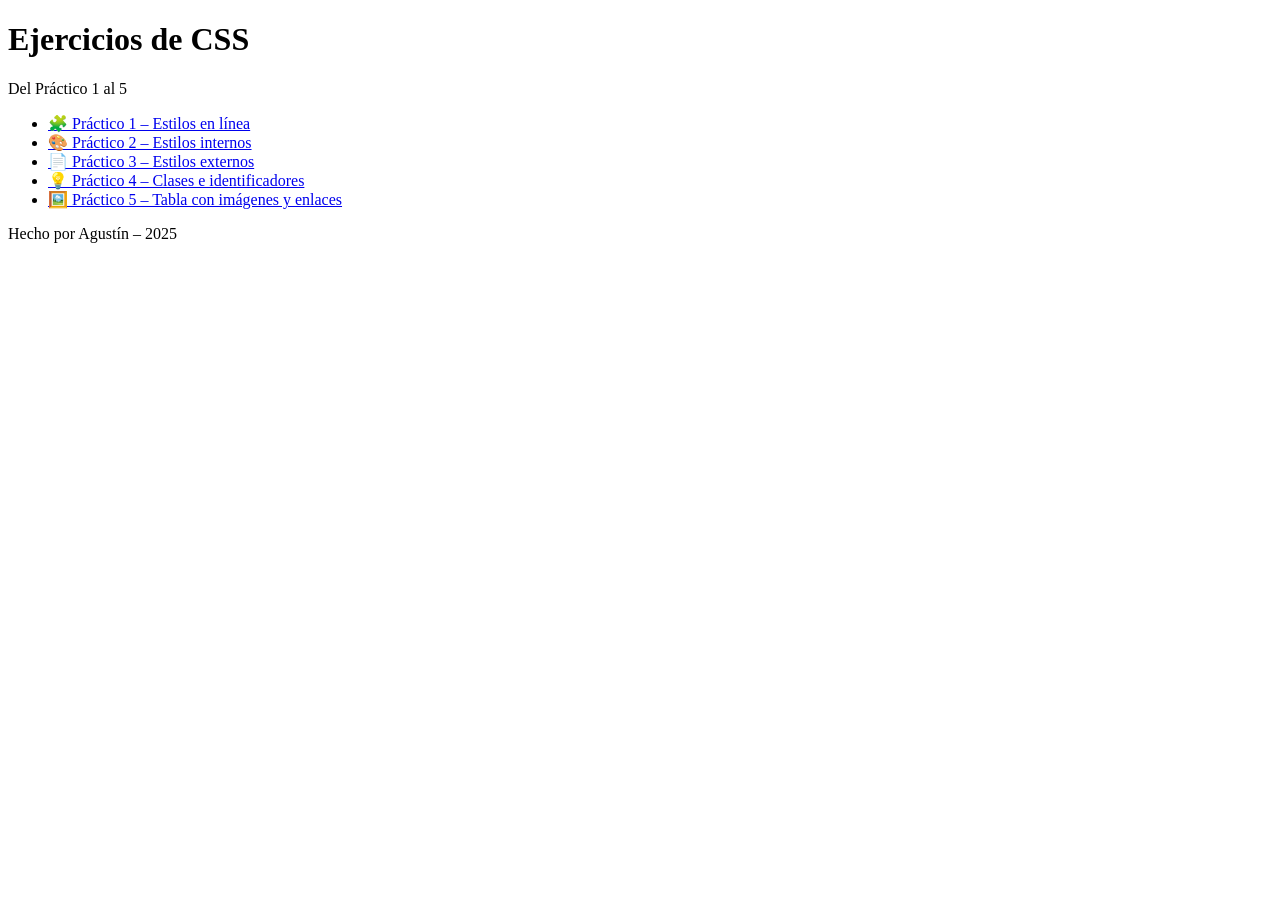
==== index.html @ 1d143870 "Add initial HTML structure for CSS exercises" ====
<!DOCTYPE html>
<html lang="es">
<head>
  <meta charset="UTF-8">
  <meta name="viewport" content="width=device-width, initial-scale=1.0">
  <title>Mis Ejercicios de CSS</title>
  <link rel="stylesheet" href="styles.css">
</head>
<body>
  <header>
    <h1>Ejercicios de CSS</h1>
    <p>Del Práctico 1 al 5</p>
  </header>

  <main>
    <ul>
      <li><a href="ejercicios_css/index1.html" target="_blank">🧩 Práctico 1 – Estilos en línea</a></li>
      <li><a href="ejercicios_css/index2.html" target="_blank">🎨 Práctico 2 – Estilos internos</a></li>
      
      <li><a href="ejercicios_css/practico 3 css Agustin imas/index.html" target="_blank">📄 Práctico 3 – Estilos externos</a></li>
      <li><a href="ejercicios_css/practico 4 Agustin imas/index.html" target="_blank">💡 Práctico 4 – Clases e identificadores</a></li>
      <li><a href="ejercicios_css/practico5css/index.html" target="_blank">🖼️ Práctico 5 – Tabla con imágenes y enlaces</a></li>
    </ul>
  </main>

  <footer>
    <p>Hecho por Agustín – 2025</p>
  </footer>
</body>
</html>
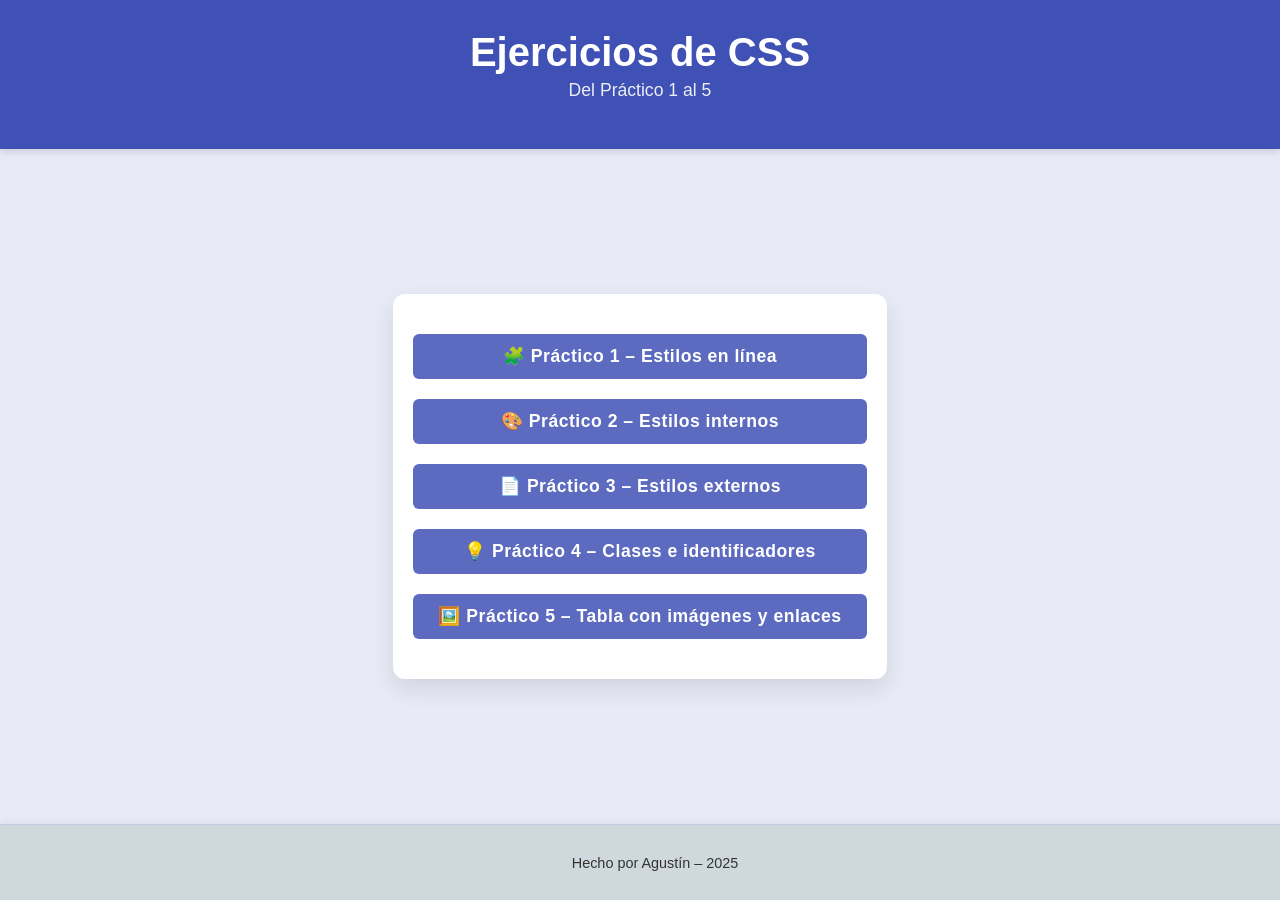
==== commit 2749aa95: "Update index.html" ====
--- a/index.html
+++ b/index.html
@@ -14,12 +14,12 @@
 
   <main>
     <ul>
-      <li><a href="ejercicios_css/index1.html" target="_blank">🧩 Práctico 1 – Estilos en línea</a></li>
-      <li><a href="ejercicios_css/index2.html" target="_blank">🎨 Práctico 2 – Estilos internos</a></li>
+      <li><a href="Nueva Carpeta/index1.html" target="_blank">🧩 Práctico 1 – Estilos en línea</a></li>
+      <li><a href="Nueva Carpeta/index2.html" target="_blank">🎨 Práctico 2 – Estilos internos</a></li>
       
-      <li><a href="ejercicios_css/practico 3 css Agustin imas/index.html" target="_blank">📄 Práctico 3 – Estilos externos</a></li>
-      <li><a href="ejercicios_css/practico 4 Agustin imas/index.html" target="_blank">💡 Práctico 4 – Clases e identificadores</a></li>
-      <li><a href="ejercicios_css/practico5css/index.html" target="_blank">🖼️ Práctico 5 – Tabla con imágenes y enlaces</a></li>
+      <li><a href="Nueva Carpeta/practico 3 css Agustin imas/index.html" target="_blank">📄 Práctico 3 – Estilos externos</a></li>
+      <li><a href="Nueva Carpeta/practico 4 Agustin imas/index.html" target="_blank">💡 Práctico 4 – Clases e identificadores</a></li>
+      <li><a href="Nueva Carpeta/practico5css/index.html" target="_blank">🖼️ Práctico 5 – Tabla con imágenes y enlaces</a></li>
     </ul>
   </main>
 
@@ -28,3 +28,5 @@
   </footer>
 </body>
 </html>
+</body>
+</html>
--- a/styles.css
+++ b/styles.css
@@ -0,0 +1,102 @@
+/*
+  styles.css
+  Este archivo contiene todos los estilos para la página principal.
+*/
+
+/* 🎨 Definición de variables CSS para colores uniformes */
+:root {
+  --primary-color: #3f51b5; /* Azul Índigo para el encabezado */
+  --secondary-color: #ffffff; /* Blanco */
+  --background-light: #e8eaf6; /* Fondo muy claro */
+  --text-dark: #333;
+  --link-color: #5c6bc0; /* Azul de botón */
+  --link-hover-color: #3949ab;
+}
+
+body {
+  font-family: 'Segoe UI', Tahoma, Geneva, Verdana, sans-serif;
+  background-color: var(--background-light);
+  color: var(--text-dark);
+  text-align: center;
+  margin: 0;
+  padding: 0;
+  /* 💡 Flexbox para un layout moderno y pie de página fijo */
+  min-height: 100vh;
+  display: flex;
+  flex-direction: column;
+}
+
+header {
+  background-color: var(--primary-color);
+  color: var(--secondary-color);
+  padding: 30px 20px;
+  box-shadow: 0 4px 6px rgba(0, 0, 0, 0.1); /* Sombra suave */
+}
+
+h1 {
+  margin: 0;
+  font-size: 2.5em;
+}
+
+header p {
+  margin-top: 5px;
+  font-size: 1.1em;
+  opacity: 0.9;
+}
+
+/* El main toma el espacio disponible para empujar el footer */
+main {
+    flex-grow: 1;
+    padding: 20px;
+    display: flex;
+    justify-content: center;
+    align-items: center;
+}
+
+ul {
+  list-style: none;
+  padding: 0;
+  max-width: 600px;
+  margin: 30px auto;
+  background-color: var(--secondary-color);
+  border-radius: 12px;
+  box-shadow: 0 10px 25px rgba(0, 0, 0, 0.1); /* Sombra para resaltar la lista */
+  padding: 20px;
+}
+
+li {
+  margin: 20px 0;
+}
+
+a {
+  display: block; /* Para que el botón ocupe todo el ancho */
+  text-decoration: none;
+  color: var(--secondary-color);
+  background-color: var(--link-color);
+  padding: 12px 25px;
+  border-radius: 6px;
+  font-weight: bold;
+  font-size: 1.1em;
+  transition: background-color 0.3s, transform 0.2s;
+  letter-spacing: 0.5px;
+}
+
+a:hover {
+  background-color: var(--link-hover-color);
+  transform: translateY(-2px); /* Efecto sutil al pasar el ratón */
+  box-shadow: 0 4px 8px rgba(0, 0, 0, 0.2);
+}
+
+a:active {
+    transform: translateY(0);
+}
+
+footer {
+  width: 100%;
+  padding: 15px;
+  background-color: #cfd8dc; /* Gris más suave */
+  color: var(--text-dark);
+  font-size: 0.9em;
+  border-top: 1px solid #c5cae9;
+  box-shadow: 0 -2px 5px rgba(0, 0, 0, 0.05);
+}
